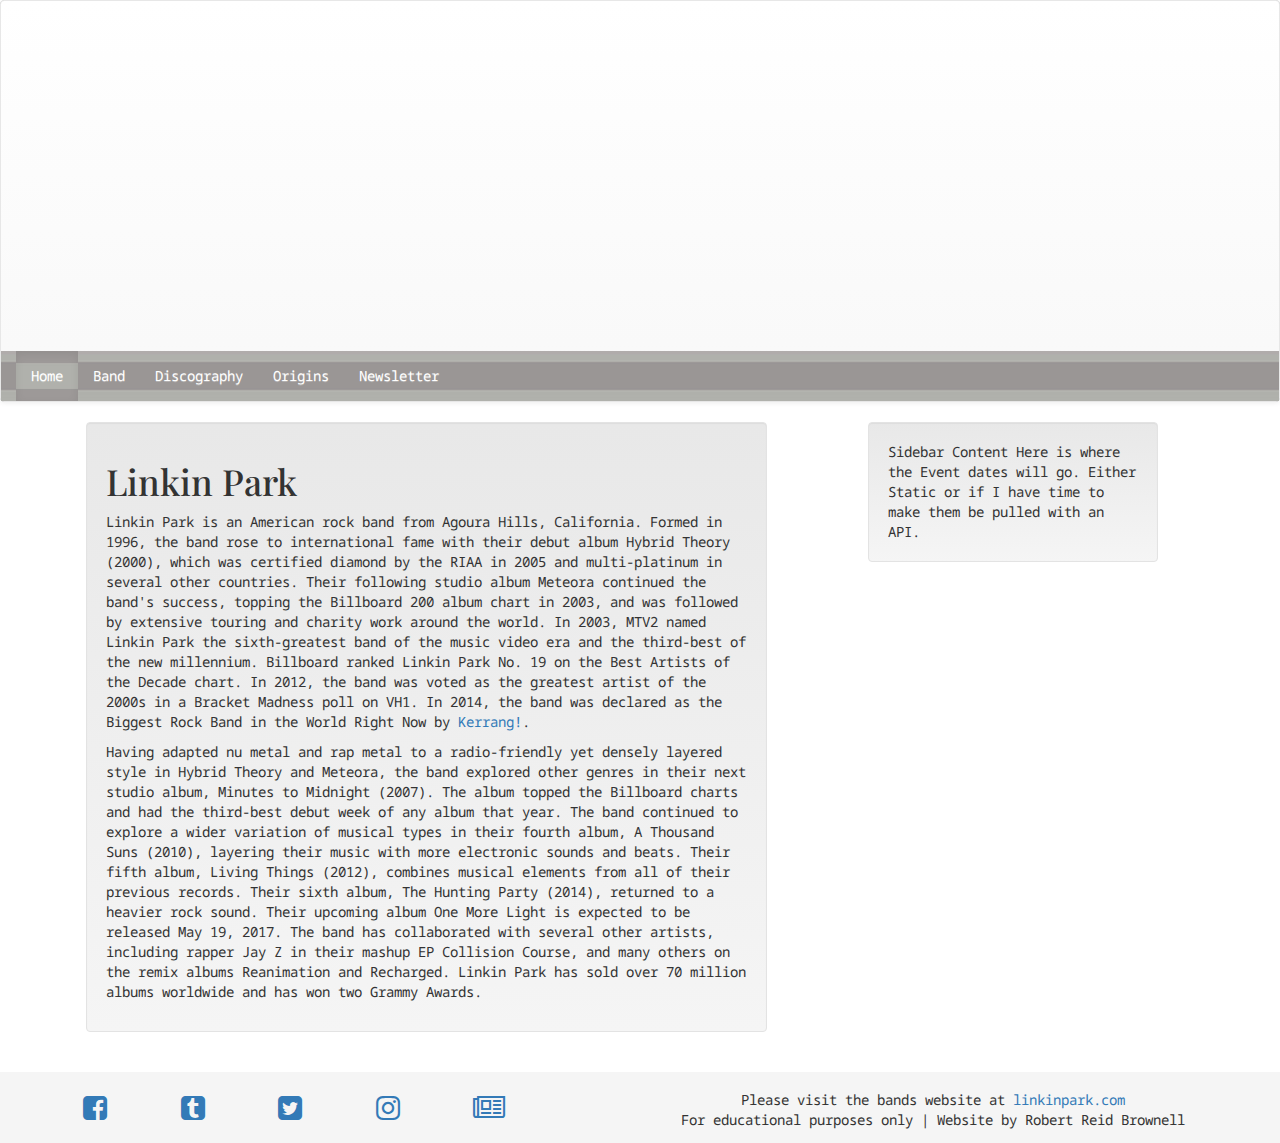
==== website/index.html @ 743b5990 "Structure and content additions" ====
<!DOCTYPE html>
<html lang="en">
<head>

	<!-- Basic Page Needs
  ================================================== -->
	<meta charset="utf-8">
	<title>Linkin Park</title>
	<meta name="description" content="Francis Tuttle Web Design and Development Student Discography.">
	<meta name="author" content="Robert Reid Brownell">

	<!-- Mobile Specific Metas
  ================================================== -->
	<meta name="viewport" content="width=device-width, initial-scale=1, maximum-scale=1">

	<!-- CSS
  ================================================== -->
	<link href="assets/css/bootstrap-theme.min.css" rel='stylesheet'>
	<link href="assets/css/bootstrap.css" rel="stylesheet">
	<link href="assets/css/font-awesome.css" rel="stylesheet">
	<link href="assets/css/base.css" rel="stylesheet">

	<!--[if lt IE 9]>
		<script src="http://html5shim.googlecode.com/svn/trunk/html5.js"></script>
	<![endif]-->

</head>
<body>
	<!-- Primary Page Layout
	================================================== -->
	<nav class="navbar navbar-default navbar-top topnav">
		<div class="topnav">
		<header id="indexheader" class="hidden-xs"></header>
	<div class="navbar-inner">
		<button type="button" class="navbar-toggle" data-toggle="collapse" data-target="#main-collapse">
			<span class="sr-only">Toggle Navigation bar</span>
			<span class="icon-bar"></span>
			<span class="icon-bar"></span>
			<span class="icon-bar"></span>
		</button>
		<div class="collapse navbar-collapse" id="main-collapse">
			<ul class="nav navbar-nav navbar-left">
				<li class="active"><a href="index.html">Home</a></li>
				<li><a href="band.html">Band</a></li>
				<li><a href="discography.html">Discography</a></li>
				<li><a href="origins.html">Origins</a></li>
				<li><a href="newsletter.html">Newsletter</a></li>
			</ul>
		</div><!-- Navbar Container -->
	</div><!-- Navbar inner -->
</div><!-- Menu and header -->
</nav>
<div class="container-fluid">
<div class="row">
   <div class="col-md-8">
        <div class="row">
          <div class="col-md-1"></div>
            <div class="col-md-10">
                <div class="well"><h1>Linkin Park</h1><p>Linkin Park is an American rock band from Agoura Hills, California. Formed in 1996, the band rose to international fame with their debut album Hybrid Theory (2000), which was certified diamond by the RIAA in 2005 and multi-platinum in several other countries.  Their following studio album Meteora continued the band's success, topping the Billboard 200 album chart in 2003, and was followed by extensive touring and charity work around the world.  In 2003, MTV2 named Linkin Park the sixth-greatest band of the music video era and the third-best of the new millennium.  Billboard ranked Linkin Park No. 19 on the Best Artists of the Decade chart.  In 2012, the band was voted as the greatest artist of the 2000s in a Bracket Madness poll on VH1. In 2014, the band was declared as the Biggest Rock Band in the World Right Now by <a href="http://www.kerrang.com"  onClick="return confirm('Continue to Kerrang! ?')">Kerrang!</a>.</p>

								<p>Having adapted nu metal and rap metal to a radio-friendly yet densely layered style in Hybrid Theory and Meteora, the band explored other genres in their next studio album, Minutes to Midnight (2007).  The album topped the Billboard charts and had the third-best debut week of any album that year.  The band continued to explore a wider variation of musical types in their fourth album, A Thousand Suns (2010), layering their music with more electronic sounds and beats. Their fifth album, Living Things (2012), combines musical elements from all of their previous records. Their sixth album, The Hunting Party (2014), returned to a heavier rock sound. Their upcoming album One More Light is expected to be released May 19, 2017. The band has collaborated with several other artists, including rapper Jay Z in their mashup EP Collision Course, and many others on the remix albums Reanimation and Recharged. Linkin Park has sold over 70 million albums worldwide and has won two Grammy Awards.</p>
							</div>

            </div>
            <div class="col-md-1"></div>
        </div> <!-- row -->

    </div><!-- col-md-8-->
  <div class="col-md-3">
        <div class="well">Sidebar Content Here is where the Event dates will go. Either Static or if I have time to make them be
					pulled with an API.
        </div>
    </div>
		<div class="col-md-1"></div>
</div> <!-- row -->
</div> <!-- container-fluid -->
<footer class="footer">
<div class="container">
	<div class="row">
		<div class="col-md-1 col-xs-2"></div>
		<div class="col-md-1 col-xs-2 col-xs-pull-1">
  <a class="btn" href="https://www.facebook.com/linkinpark/">
    <i class="fa fa-facebook-square fa-2x" title="Facebook" aria-hidden="true"></i>
  </a></div>
	<div class="col-md-1 col-xs-2 col-xs-pull-1">
  <a class="btn" href="http://linkinpark.tumblr.com/">
    <i class="fa fa-tumblr-square fa-2x" title="Tumblr" aria-hidden="true"></i>
  </a></div>
	<div class="col-md-1 col-xs-2 col-xs-pull-1">
  <a class="btn" href="https://twitter.com/linkinpark">
    <i class="fa fa-twitter-square fa-2x" title="Twitter" aria-hidden="true"></i>
  </a></div>
	<div class="col-md-1 col-xs-2 col-xs-pull-1">
  <a class="btn" href="https://www.instagram.com/linkinpark/">
    <i class="fa fa-instagram fa-2x" title="Instragram" aria-hidden="true"></i>
  </a></div>
	<div class="col-md-1 col-xs-2 col-xs-pull-1">
	<a class="btn" href="newsletter.html">
    <i class="fa fa-newspaper-o fa-2x" title="Newsletter" aria-hidden="true"></i>
  </a></div>
	<div class="col-md-6 col-xs-12 footerinfo"><p>Please visit the bands website at <a href="https://linkinpark.com/">linkinpark.com</a><br> For educational purposes only | Website&nbsp;by&nbsp;Robert&nbsp;Reid&nbsp;Brownell
	</p>
	</div>
	</div><!-- row -->
	</div><!--container -->
	</footer>


<!-- End Document
================================================== -->
<script src="assets/js/jquery-3.2.1.min.js"></script>
<script src="assets/js/bootstrap.min.js"></script>
</body>
</html>
---- website/assets/css/base.css ----
/* html {
  position: relative;
  min-height: 100%;
}
body {
  /* Margin bottom by footer height
  margin-bottom: 80px;
}

 */
@import url('https://fonts.googleapis.com/css?family=Droid+Sans+Mono|Playfair+Display');

.hvrbox,
.hvrbox * {
	box-sizing: border-box;
}
.hvrbox {
	position: relative;
	display: inline-block;
	overflow: hidden;
	max-width: inherit;
	height: auto;
  box-shadow: 0 0 30px #FFF;
}
    .hvrbox img {
	   max-width: 100%;
}
    .hvrbox .thumb {
	   display: block;
}
    .hvrbox .hvrbox-layer-top {
	   opacity: 0;
	   position: absolute;
	   top: 0;
	   left: 0;
	   right: 0;
	   bottom: 0;
	   width: 100%;
	   height: 100%;
	   background: rgba(0, 0, 0, 0.7);
	   color: #fff;
	  /* padding: 15px; */
	   transition: all 0.4s ease-in-out 0s;
}

    .hvrbox:hover .hvrbox-layer-top,
    .hvrbox:focus .hvrbox-layer-top,
    .hvrbox.active .hvrbox-layer-top {
	   opacity: 1;
}
    .hvrbox .hvrbox-text {
	   text-align: left;
	   font-size: 17px;
	   position: absolute;
	   top: 51%;
	   left: 42%;
	   -webkit-transform: translate(-50%, -50%);
	   -ms-transform: translate(-50%, -50%);
	   transform: translate(-50%, -50%);
}
.hvrbox-text li {
  width: 275px;
}
h1,h2{font-family: 'Playfair Display', serif;}

h2{

}

.hvrbox-text .btn-link {
  position: absolute;
  text-align: center;
  right: -35%;
  top: -5%;
}
@media only screen and (max-width:500px) {
  .hvrbox-text .btn-link {
    right: -16%;
    top: -3%;
  }
  .hvrbox .hvrbox-text {font-size: 13px;}
}
@media only screen and (max-width:375px) {
  .hvrbox-text .btn-link {
    right: -1%;
    top: -3%;
  }

}
.bandport {
  text-align: center;
	background-color: #000;
	padding: 5px;
	border: 1px solid #000000;
	border-radius: 10px;
	 -moz-box-shadow: inset 2px 2px 20px 6px rgba(255, 255, 255, .4), inset -2px -2px 2px rgba(0, 0, 0, .4);
	 -webkit-box-shadow: inset 2px 2px 20px 6px rgba(255, 255, 255, .4), inset -2px -2px 2px rgba(0, 0, 0, .4);
	 box-shadow: inset 2px 2px 20px 6px rgba(255, 255, 255, .4), inset -2px -2px 2px 1px rgba(0, 0, 0, .4);
}
h2.album_title,
h2.bandport{
	color: white;
	-webkit-text-fill-color: black;
	-webkit-text-stroke-width: 1px;
	-webkit-text-stroke-color: white;
}
header{
	height: 350px;
}
#bandpage{
  background:#333 url(../img/background/crowdLG.jpg)no-repeat fixed;
}
#originsheader{
	background:#333 url(../img/hero_images/beforethefame.jpg) top right / cover no-repeat;
}
#discographyheader{
	background:#333 url(../img/hero_images/discographyheadermed.jpg) top right / cover no-repeat;
}



}
@media only screen and (min-width:768px){
	 .topnav .navbar-collapse{
		 background: url(../img/hero_images/navbar.jpg) left top repeat-x;
		 background-color: #FFFFFF;
	 }
}
.submit{
	margin-top: 15px;
	font-size: 1.3em;
	line-height: 1.42857143;
  color: #555;
  background-color: #fff;
  border: 1px solid #ccc;
  border-radius: 8px;
}
.footer {
	background-color: #f5f5f5;
	padding-top: 15px;
	margin-top: 20px;
}
.footer .footerinfo {
	text-align: center;
	padding: 3px;
}

div.bandImage p:first-of-type{
  text-align: center;
  color: white;
}
div.bandImage a {
  position: relative;
  left: 40%;
}
#discpage {
  background-color: #202020;
}
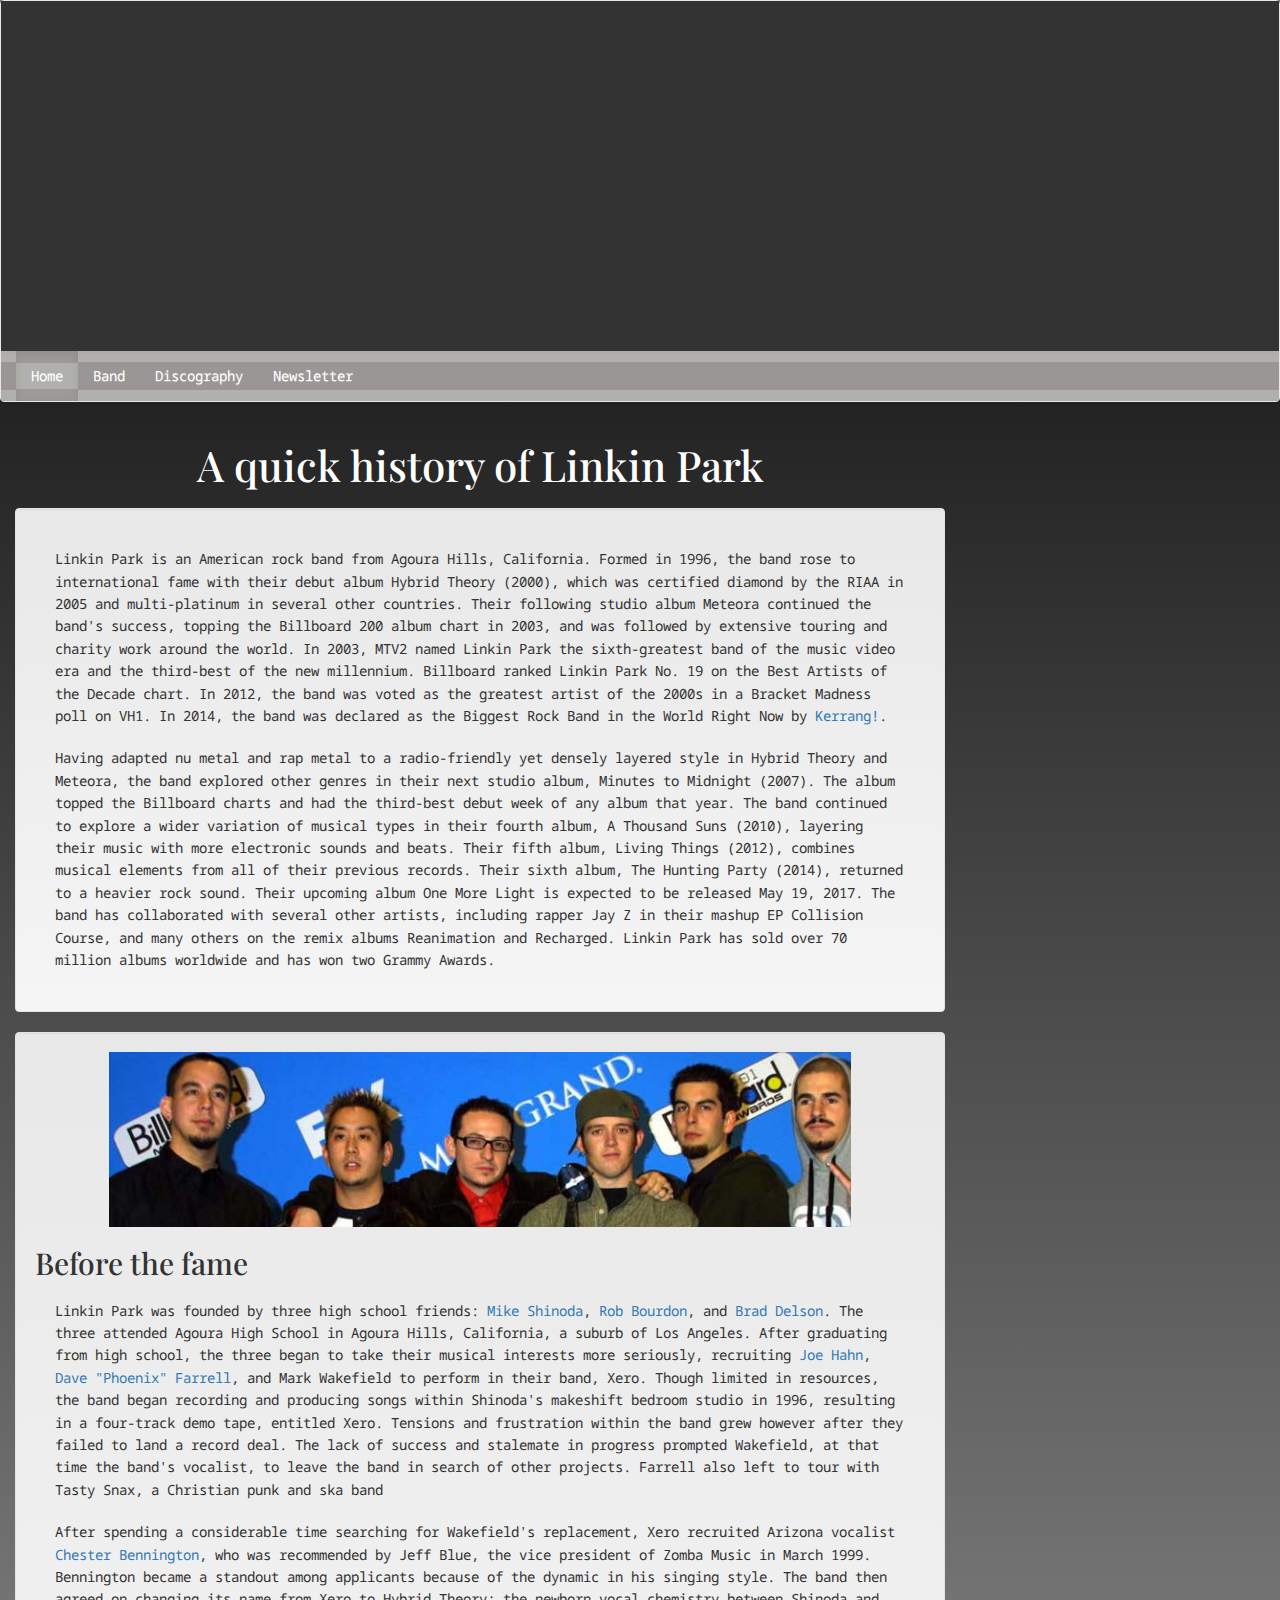
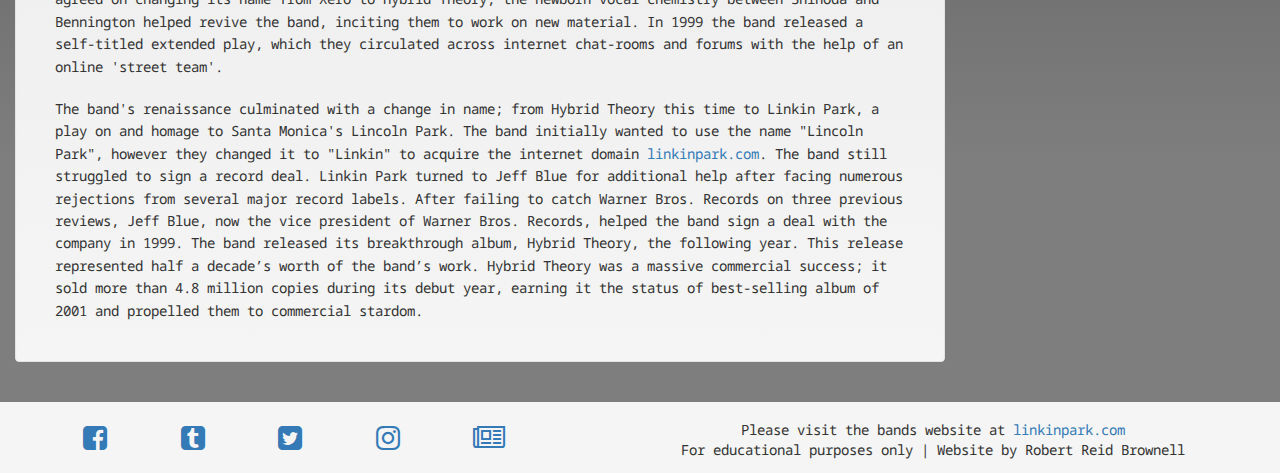
==== commit 1c497314: "Final style and content commit" ====
--- a/website/index.html
+++ b/website/index.html
@@ -43,7 +43,6 @@
 				<li class="active"><a href="index.html">Home</a></li>
 				<li><a href="band.html">Band</a></li>
 				<li><a href="discography.html">Discography</a></li>
-				<li><a href="origins.html">Origins</a></li>
 				<li><a href="newsletter.html">Newsletter</a></li>
 			</ul>
 		</div><!-- Navbar Container -->
@@ -52,27 +51,32 @@
 </nav>
 <div class="container-fluid">
 <div class="row">
-   <div class="col-md-8">
+   <div class="col-md-9">
         <div class="row">
-          <div class="col-md-1"></div>
-            <div class="col-md-10">
-                <div class="well"><h1>Linkin Park</h1><p>Linkin Park is an American rock band from Agoura Hills, California. Formed in 1996, the band rose to international fame with their debut album Hybrid Theory (2000), which was certified diamond by the RIAA in 2005 and multi-platinum in several other countries.  Their following studio album Meteora continued the band's success, topping the Billboard 200 album chart in 2003, and was followed by extensive touring and charity work around the world.  In 2003, MTV2 named Linkin Park the sixth-greatest band of the music video era and the third-best of the new millennium.  Billboard ranked Linkin Park No. 19 on the Best Artists of the Decade chart.  In 2012, the band was voted as the greatest artist of the 2000s in a Bracket Madness poll on VH1. In 2014, the band was declared as the Biggest Rock Band in the World Right Now by <a href="http://www.kerrang.com"  onClick="return confirm('Continue to Kerrang! ?')">Kerrang!</a>.</p>
+          <div class="col-md-12"><h1>A quick history of Linkin Park</h1>
+                <div class="well"><p>Linkin Park is an American rock band from Agoura Hills, California. Formed in 1996, the band rose to international fame with their debut album Hybrid Theory (2000), which was certified diamond by the RIAA in 2005 and multi-platinum in several other countries.  Their following studio album Meteora continued the band's success, topping the Billboard 200 album chart in 2003, and was followed by extensive touring and charity work around the world.  In 2003, MTV2 named Linkin Park the sixth-greatest band of the music video era and the third-best of the new millennium.  Billboard ranked Linkin Park No. 19 on the Best Artists of the Decade chart.  In 2012, the band was voted as the greatest artist of the 2000s in a Bracket Madness poll on VH1. In 2014, the band was declared as the Biggest Rock Band in the World Right Now by <a href="http://www.kerrang.com"  onClick="return confirm('Continue to Kerrang! ?')">Kerrang!</a>.</p>
 
 								<p>Having adapted nu metal and rap metal to a radio-friendly yet densely layered style in Hybrid Theory and Meteora, the band explored other genres in their next studio album, Minutes to Midnight (2007).  The album topped the Billboard charts and had the third-best debut week of any album that year.  The band continued to explore a wider variation of musical types in their fourth album, A Thousand Suns (2010), layering their music with more electronic sounds and beats. Their fifth album, Living Things (2012), combines musical elements from all of their previous records. Their sixth album, The Hunting Party (2014), returned to a heavier rock sound. Their upcoming album One More Light is expected to be released May 19, 2017. The band has collaborated with several other artists, including rapper Jay Z in their mashup EP Collision Course, and many others on the remix albums Reanimation and Recharged. Linkin Park has sold over 70 million albums worldwide and has won two Grammy Awards.</p>
 							</div>
 
             </div>
-            <div class="col-md-1"></div>
-        </div> <!-- row -->
 
-    </div><!-- col-md-8-->
+						<div class="col-md-12">
+							<div class="well">
+								<div class="col-md-10 col-md-offset-1 originsimg hidden-xs"></div>
+							<h2 class="origins">Before the fame</h2><p>Linkin Park was founded by three high school friends: <a href="band.html">Mike Shinoda</a>, <a href="band.html">Rob Bourdon</a>, and <a href="band.html">Brad Delson</a>. The three attended Agoura High School in Agoura Hills, California, a suburb of Los Angeles. After graduating from high school, the three began to take their musical interests more seriously, recruiting <a href="band.html">Joe Hahn</a>, <a href="band.html">Dave "Phoenix" Farrell</a>, and Mark Wakefield to perform in their band, Xero. Though limited in resources, the band began recording and producing songs within Shinoda's makeshift bedroom studio in 1996, resulting in a four-track demo tape, entitled Xero. Tensions and frustration within the band grew however after they failed to land a record deal. The lack of success and stalemate in progress prompted Wakefield, at that time the band's vocalist, to leave the band in search of other projects. Farrell also left to tour with Tasty Snax, a Christian punk and ska band</p>
+
+			        <p>After spending a considerable time searching for Wakefield's replacement, Xero recruited Arizona vocalist <a href="band.html">Chester Bennington</a>, who was recommended by Jeff Blue, the vice president of Zomba Music in March 1999. Bennington became a standout among applicants because of the dynamic in his singing style. The band then agreed on changing its name from Xero to Hybrid Theory; the newborn vocal chemistry between Shinoda and Bennington helped revive the band, inciting them to work on new material.  In 1999 the band released a self-titled extended play, which they circulated across internet chat-rooms and forums with the help of an online 'street team'.</p> <p>The band's renaissance culminated with a change in name; from Hybrid Theory this time to Linkin Park, a play on and homage to Santa Monica's Lincoln Park. The band initially wanted to use the name "Lincoln Park", however they changed it to "Linkin" to acquire the internet domain <a href="https://linkinpark.com">linkinpark.com</a>. The band still struggled to sign a record deal. Linkin Park turned to Jeff Blue for additional help after facing numerous rejections from several major record labels. After failing to catch Warner Bros. Records on three previous reviews, Jeff Blue, now the vice president of Warner Bros. Records, helped the band sign a deal with the company in 1999. The band released its breakthrough album, Hybrid Theory, the following year. This release represented half a decade’s worth of the band’s work. Hybrid Theory was a massive commercial success; it sold more than 4.8 million copies during its debut year, earning it the status of best-selling album of 2001 and propelled them to commercial stardom.</p>
+							</div>
+						</div>
+          </div> <!-- row -->
+
+    </div><!-- col-md-9-->
   <div class="col-md-3">
-        <div class="well">Sidebar Content Here is where the Event dates will go. Either Static or if I have time to make them be
-					pulled with an API.
-        </div>
+		<div class="tourwidget"><a class="bit-widget-initializer" data-artist-name="Linkin Park" data-display-local-dates="false" data-font=" 'Droid Sans Mono', monospace" data-display-past-dates="true" data-auto-style="false" data-text-color="#FFFFFF" data-link-color="#2F95DE" data-popup-background-color="#000000" data-background-color="rgba(0,0,0,.2)" data-display-limit="7" data-link-text-color="#FFFFFF"></a>
+		</div>
     </div>
-		<div class="col-md-1"></div>
-</div> <!-- row -->
+	</div> <!-- row -->
 </div> <!-- container-fluid -->
 <footer class="footer">
 <div class="container">
@@ -110,5 +114,6 @@
 ================================================== -->
 <script src="assets/js/jquery-3.2.1.min.js"></script>
 <script src="assets/js/bootstrap.min.js"></script>
+<script src="https://widget.bandsintown.com/main.min.js"></script>
 </body>
 </html>
--- a/website/assets/css/base.css
+++ b/website/assets/css/base.css
@@ -1,15 +1,17 @@
-/* html {
-  position: relative;
-  min-height: 100%;
-}
-body {
-  /* Margin bottom by footer height
-  margin-bottom: 80px;
-}
+/*
+Gradient permalink http://www.colorzilla.com/gradient-editor/#0e0e0e+0,0e0e0e+4,7d7e7d+70,7d7e7d+70,7d7e7d+85,7d7e7d+100
+http://www.colorzilla.com/gradient-editor/#7d7e7d+-1,0e0e0e+0,7d7e7d+0,0e0e0e+4,7d7e7d+85,7d7e7d+89,7d7e7d+89,7d7e7d+100
 
  */
 @import url('https://fonts.googleapis.com/css?family=Droid+Sans+Mono|Playfair+Display');
 
+html{
+	background: #7d7e7d;
+	background: -moz-linear-gradient(top, #7d7e7d -1%, #0e0e0e 0%, #7d7e7d 0%, #0e0e0e 4%, #7d7e7d 85%, #7d7e7d 89%, #7d7e7d 89%, #7d7e7d 100%);
+	background: -webkit-linear-gradient(top, #7d7e7d -1%,#0e0e0e 0%,#7d7e7d 0%,#0e0e0e 4%,#7d7e7d 85%,#7d7e7d 89%,#7d7e7d 89%,#7d7e7d 100%);
+	background: linear-gradient(to bottom, #7d7e7d -1%,#0e0e0e 0%,#7d7e7d 0%,#0e0e0e 4%,#7d7e7d 85%,#7d7e7d 89%,#7d7e7d 89%,#7d7e7d 100%);
+	filter: progid:DXImageTransform.Microsoft.gradient( startColorstr='#7d7e7d', endColorstr='#7d7e7d',GradientType=0 );
+}
 .hvrbox,
 .hvrbox * {
 	box-sizing: border-box;
@@ -61,10 +63,13 @@
 .hvrbox-text li {
   width: 275px;
 }
+
 h1,h2{font-family: 'Playfair Display', serif;}
-
-h2{
-
+h1 {
+	text-align: center;
+	font-size: 3em;
+	color: #fff;
+	margin-bottom: 20px;
 }
 
 .hvrbox-text .btn-link {
@@ -97,37 +102,52 @@
 	 -webkit-box-shadow: inset 2px 2px 20px 6px rgba(255, 255, 255, .4), inset -2px -2px 2px rgba(0, 0, 0, .4);
 	 box-shadow: inset 2px 2px 20px 6px rgba(255, 255, 255, .4), inset -2px -2px 2px 1px rgba(0, 0, 0, .4);
 }
+
+
 h2.album_title,
 h2.bandport{
-	color: white;
-	-webkit-text-fill-color: black;
+	color: #fff;
+	-webkit-text-fill-color: #000;
 	-webkit-text-stroke-width: 1px;
-	-webkit-text-stroke-color: white;
+	-webkit-text-stroke-color: #fff;
+	margin-top: 40px;
 }
 header{
 	height: 350px;
 }
-#bandpage{
-  background:#333 url(../img/background/crowdLG.jpg)no-repeat fixed;
-}
-#originsheader{
-	background:#333 url(../img/hero_images/beforethefame.jpg) top right / cover no-repeat;
-}
+
 #discographyheader{
-	background:#333 url(../img/hero_images/discographyheadermed.jpg) top right / cover no-repeat;
-}
-
-
-
-}
-@media only screen and (min-width:768px){
-	 .topnav .navbar-collapse{
-		 background: url(../img/hero_images/navbar.jpg) left top repeat-x;
-		 background-color: #FFFFFF;
-	 }
-}
-.submit{
-	margin-top: 15px;
+	background:#333 url(../img/hero_images/discographyheroLG.jpg) top right / cover no-repeat;
+}
+#indexheader{
+	background:#333 url(../img/hero_images/indexheroLG.jpg) top right / cover no-repeat;
+}
+#bandheader{
+	background:#333 url(../img/hero_images/bandheroLG.jpg) top left / cover no-repeat;
+}
+#newsletterheader{
+	background:#333 url(../img/hero_images/newsletterheroLG.jpg) top left / cover no-repeat;
+}
+.originsimg {
+	background: url(../img/hero_images/originsMD.jpg) top left / cover no-repeat;
+	height: 175px;
+	margin-bottom: 20px;
+}
+
+@media (max-width:991px){
+header{height: 250px;}
+#discographyheader{background:#333 url(../img/hero_images/discographyheroMD.jpg) top right / cover no-repeat;}
+#indexheader{background:#333 url(../img/hero_images/indexheroMD.jpg) top right / cover no-repeat;}
+#bandheader{background:#333 url(../img/hero_images/bandheroMD.jpg) top left / cover no-repeat;}
+#newsletterheader{background:#333 url(../img/hero_images/newsletterheroMD.jpg) top left / cover no-repeat;}
+.termagreement {font-size: 12px;}
+}
+
+
+
+
+button.submit{
+	margin: 15px;
 	font-size: 1.3em;
 	line-height: 1.42857143;
   color: #555;
@@ -135,6 +155,20 @@
   border: 1px solid #ccc;
   border-radius: 8px;
 }
+@media (max-width:767px){
+	button.submit{
+		font-size: 1em;
+	}
+}
+.control-label{
+	color: #fff;
+}
+.termagreement{
+	color: #fff;
+}
+.radio-inline{
+	color: #fff;
+}
 .footer {
 	background-color: #f5f5f5;
 	padding-top: 15px;
@@ -153,6 +187,29 @@
   position: relative;
   left: 40%;
 }
-#discpage {
-  background-color: #202020;
-}
+.tourwidget {
+	margin-top: 30px;
+	border-radius: 50px;
+}
+.bit-widget{
+	border-radius: 25px;
+}
+.bit-button{
+	border-radius: 25px;
+}
+.bit-upcoming-events-show-all-button {
+	border-radius: 10px;
+}
+.bit-past-events-show-all-button {
+	border-radius: 10px;
+}
+form {
+	border-right: 5px solid #fff;
+}
+.sources {
+	margin-top: 40px;
+}
+.well p{
+	line-height: 160%;
+	margin: 20px;
+}
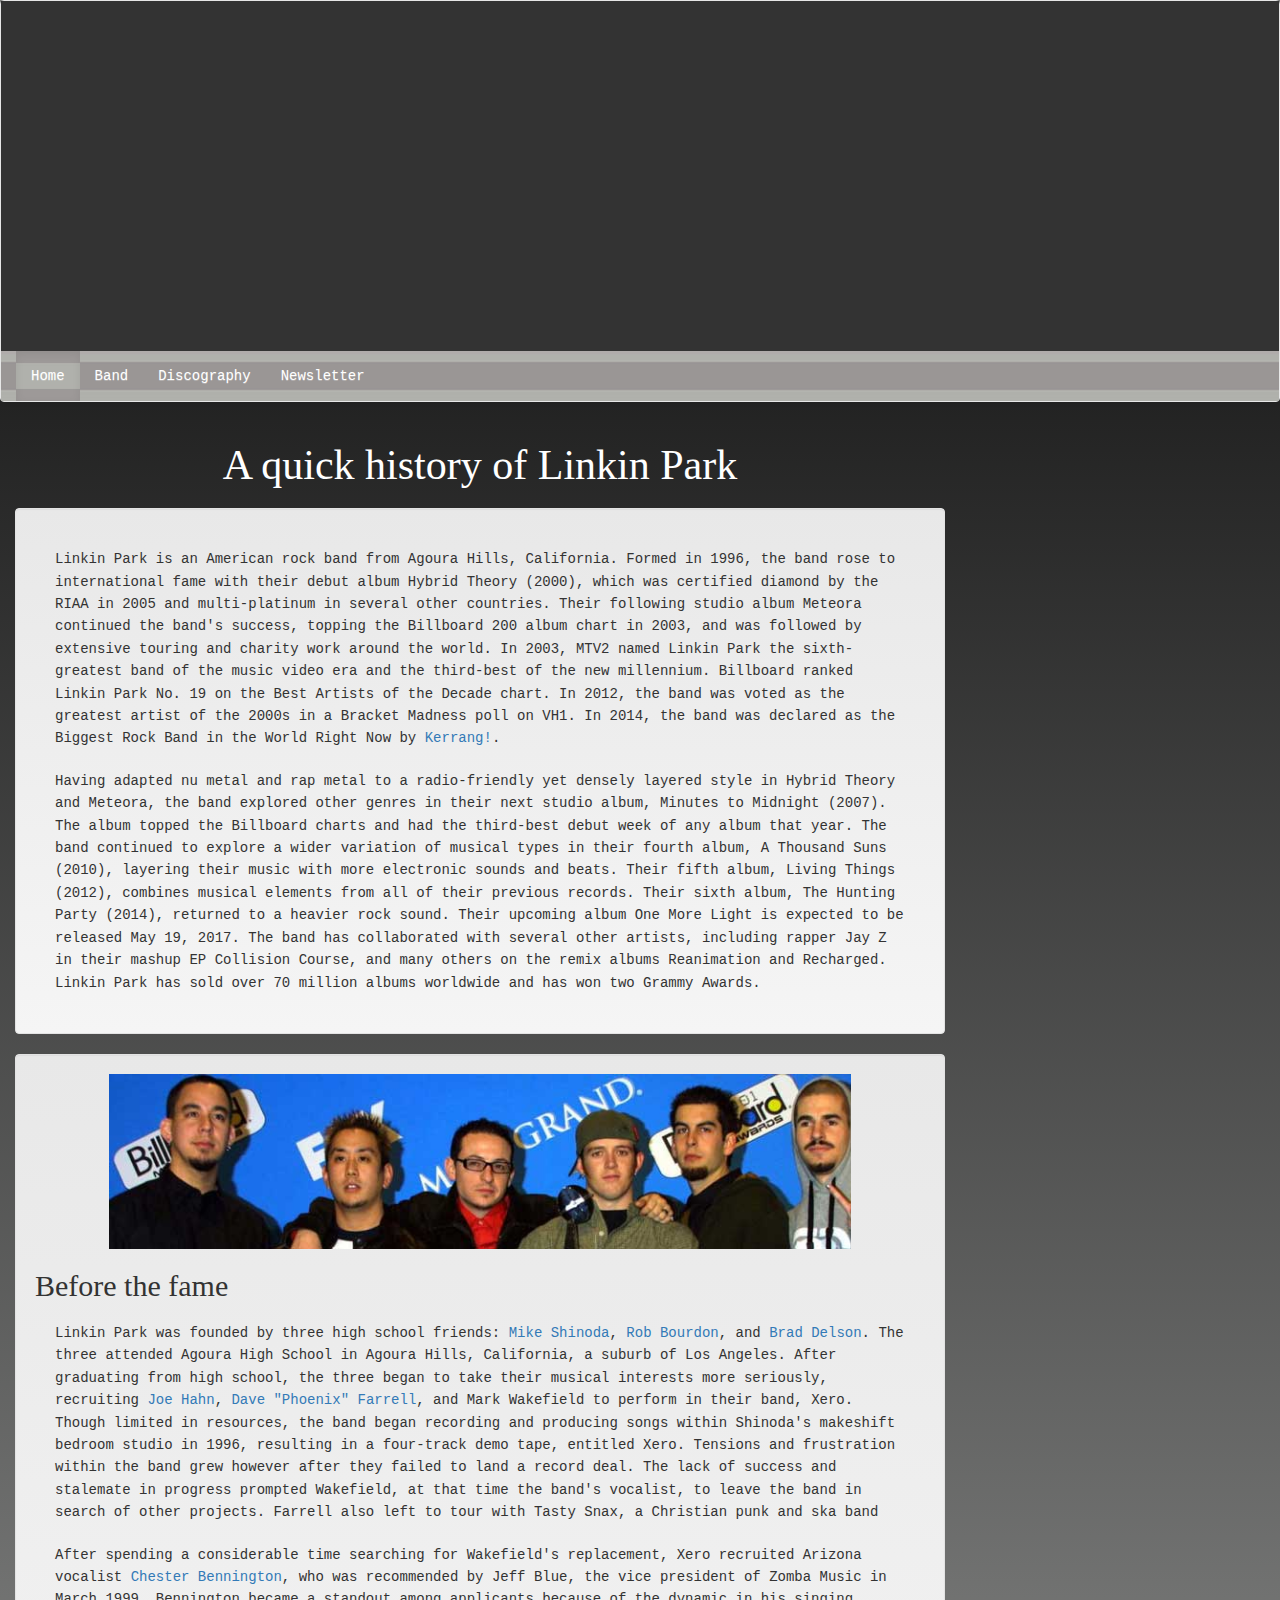
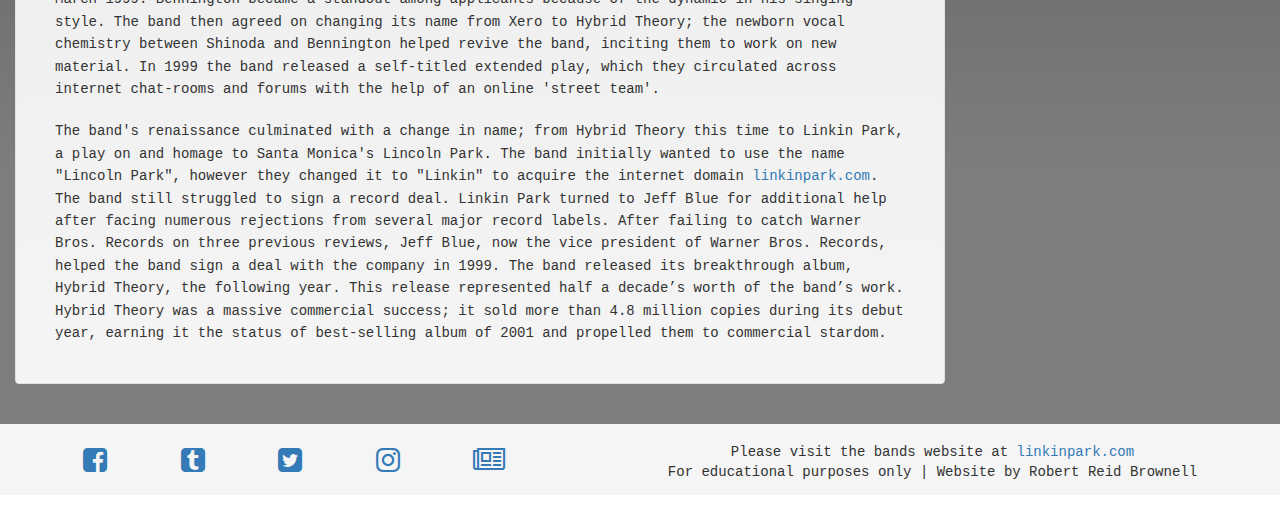
==== commit 82035761: "changing css links" ====
--- a/website/index.html
+++ b/website/index.html
@@ -16,9 +16,8 @@
 	<!-- CSS
   ================================================== -->
 	<link href="assets/css/bootstrap-theme.min.css" rel='stylesheet'>
-	<link href="assets/css/bootstrap.css" rel="stylesheet">
-	<link href="assets/css/font-awesome.css" rel="stylesheet">
-	<link href="assets/css/base.css" rel="stylesheet">
+	<link href="assets/css/font-awesome.min.css" rel="stylesheet">
+	<link href="assets/css/bootstrap.min.css" rel="stylesheet">
 
 	<!--[if lt IE 9]>
 		<script src="http://html5shim.googlecode.com/svn/trunk/html5.js"></script>
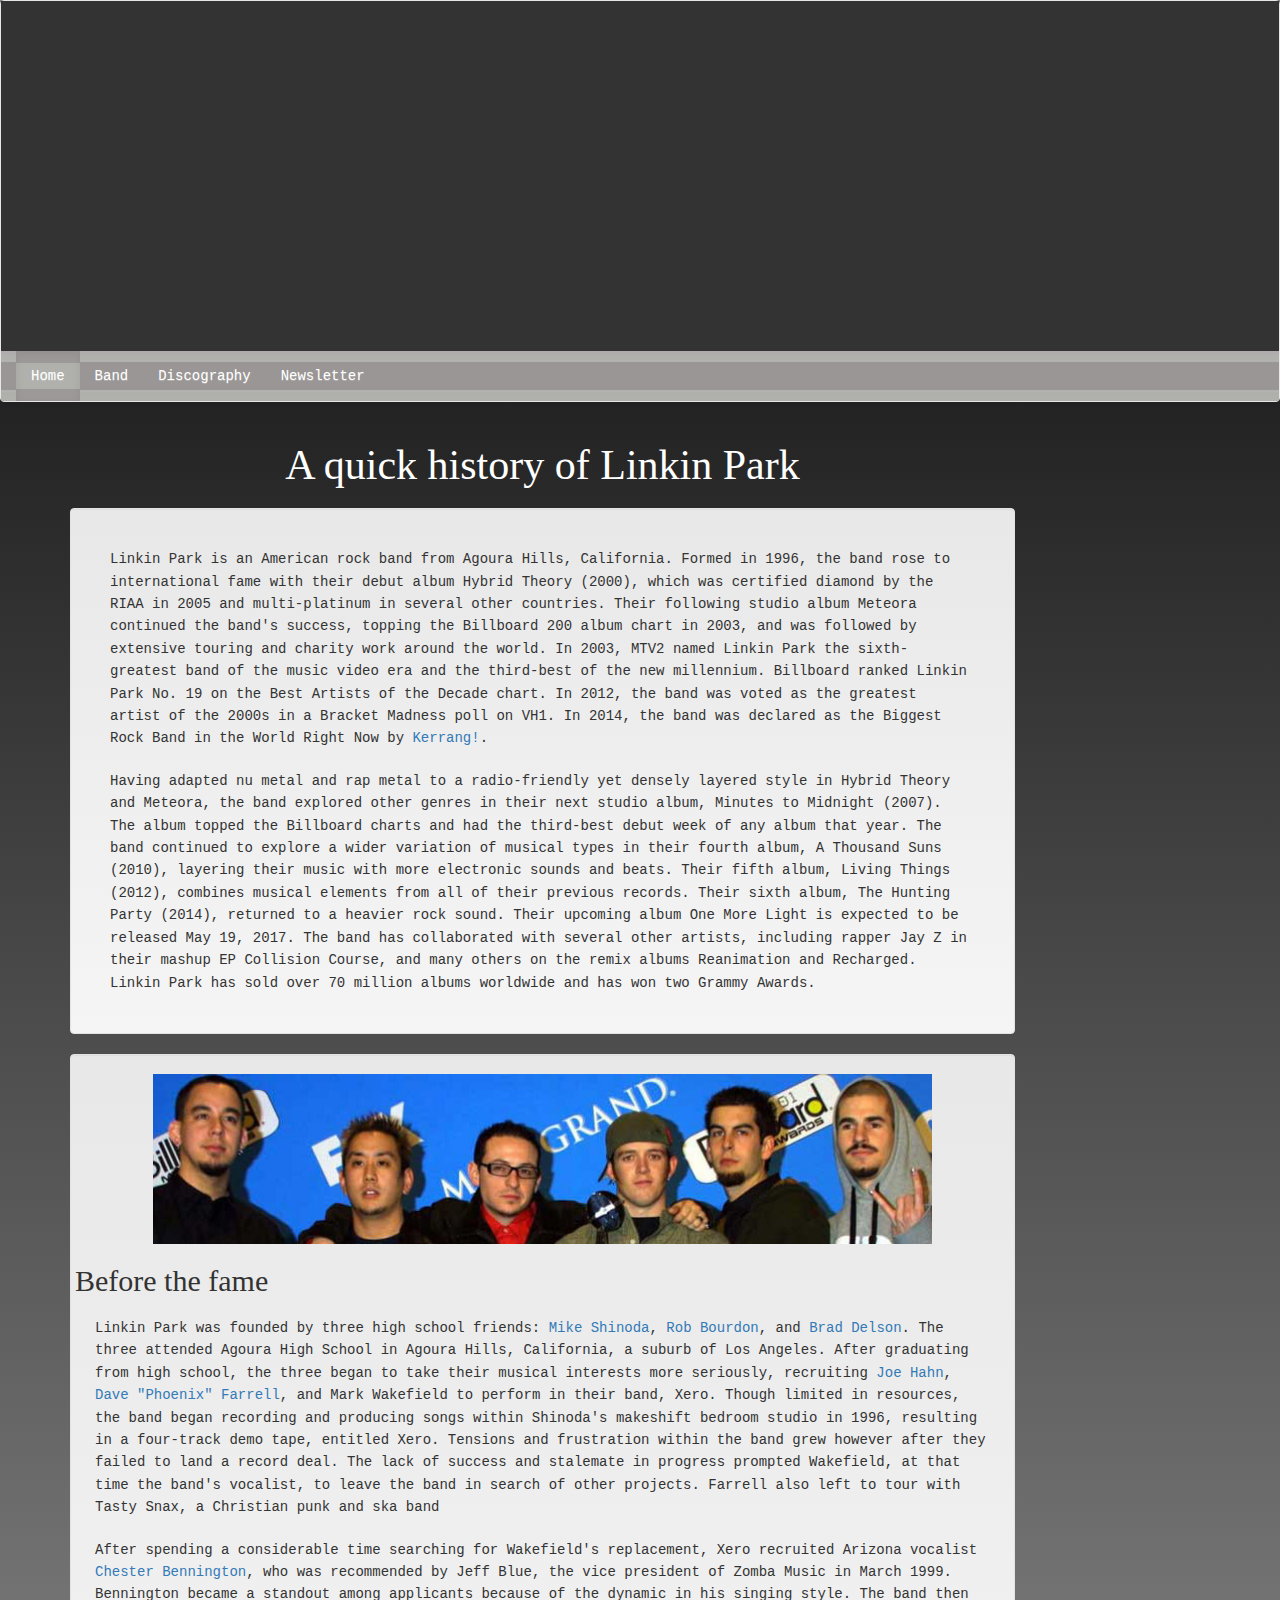
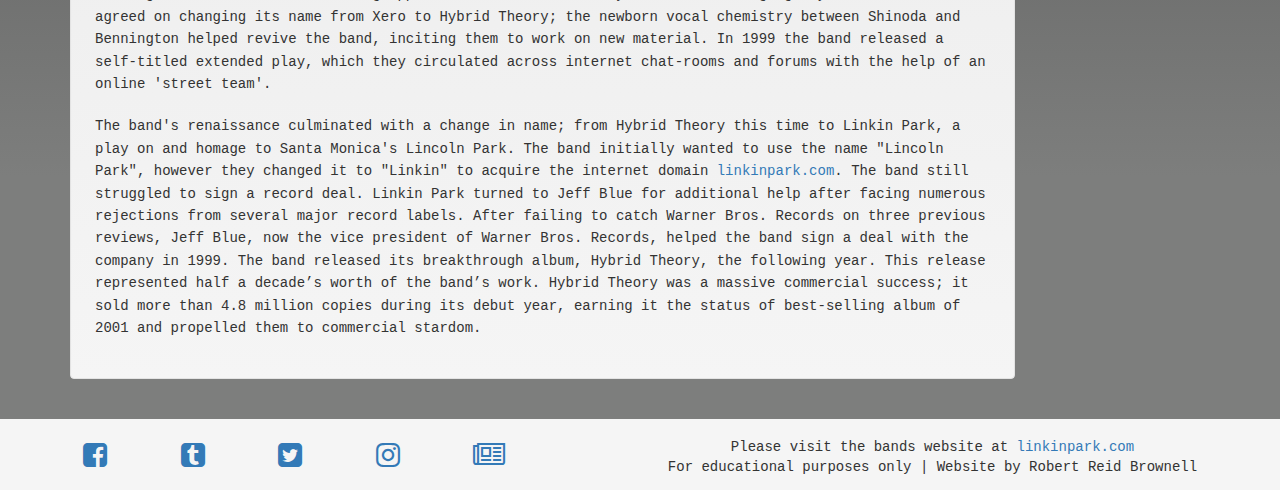
==== commit c31959f6: "Fixed a breakpoint issue" ====
--- a/website/index.html
+++ b/website/index.html
@@ -48,9 +48,9 @@
 	</div><!-- Navbar inner -->
 </div><!-- Menu and header -->
 </nav>
-<div class="container-fluid">
+<div class="container">
 <div class="row">
-   <div class="col-md-9">
+   <div class="col-md-9 col-lg-10">
         <div class="row">
           <div class="col-md-12"><h1>A quick history of Linkin Park</h1>
                 <div class="well"><p>Linkin Park is an American rock band from Agoura Hills, California. Formed in 1996, the band rose to international fame with their debut album Hybrid Theory (2000), which was certified diamond by the RIAA in 2005 and multi-platinum in several other countries.  Their following studio album Meteora continued the band's success, topping the Billboard 200 album chart in 2003, and was followed by extensive touring and charity work around the world.  In 2003, MTV2 named Linkin Park the sixth-greatest band of the music video era and the third-best of the new millennium.  Billboard ranked Linkin Park No. 19 on the Best Artists of the Decade chart.  In 2012, the band was voted as the greatest artist of the 2000s in a Bracket Madness poll on VH1. In 2014, the band was declared as the Biggest Rock Band in the World Right Now by <a href="http://www.kerrang.com"  onClick="return confirm('Continue to Kerrang! ?')">Kerrang!</a>.</p>
@@ -61,17 +61,19 @@
             </div>
 
 						<div class="col-md-12">
+
 							<div class="well">
-								<div class="col-md-10 col-md-offset-1 originsimg hidden-xs"></div>
+								<div class="row"><div class="col-md-10 col-md-offset-1 originsimg hidden-xs"></div>
 							<h2 class="origins">Before the fame</h2><p>Linkin Park was founded by three high school friends: <a href="band.html">Mike Shinoda</a>, <a href="band.html">Rob Bourdon</a>, and <a href="band.html">Brad Delson</a>. The three attended Agoura High School in Agoura Hills, California, a suburb of Los Angeles. After graduating from high school, the three began to take their musical interests more seriously, recruiting <a href="band.html">Joe Hahn</a>, <a href="band.html">Dave "Phoenix" Farrell</a>, and Mark Wakefield to perform in their band, Xero. Though limited in resources, the band began recording and producing songs within Shinoda's makeshift bedroom studio in 1996, resulting in a four-track demo tape, entitled Xero. Tensions and frustration within the band grew however after they failed to land a record deal. The lack of success and stalemate in progress prompted Wakefield, at that time the band's vocalist, to leave the band in search of other projects. Farrell also left to tour with Tasty Snax, a Christian punk and ska band</p>
 
 			        <p>After spending a considerable time searching for Wakefield's replacement, Xero recruited Arizona vocalist <a href="band.html">Chester Bennington</a>, who was recommended by Jeff Blue, the vice president of Zomba Music in March 1999. Bennington became a standout among applicants because of the dynamic in his singing style. The band then agreed on changing its name from Xero to Hybrid Theory; the newborn vocal chemistry between Shinoda and Bennington helped revive the band, inciting them to work on new material.  In 1999 the band released a self-titled extended play, which they circulated across internet chat-rooms and forums with the help of an online 'street team'.</p> <p>The band's renaissance culminated with a change in name; from Hybrid Theory this time to Linkin Park, a play on and homage to Santa Monica's Lincoln Park. The band initially wanted to use the name "Lincoln Park", however they changed it to "Linkin" to acquire the internet domain <a href="https://linkinpark.com">linkinpark.com</a>. The band still struggled to sign a record deal. Linkin Park turned to Jeff Blue for additional help after facing numerous rejections from several major record labels. After failing to catch Warner Bros. Records on three previous reviews, Jeff Blue, now the vice president of Warner Bros. Records, helped the band sign a deal with the company in 1999. The band released its breakthrough album, Hybrid Theory, the following year. This release represented half a decade’s worth of the band’s work. Hybrid Theory was a massive commercial success; it sold more than 4.8 million copies during its debut year, earning it the status of best-selling album of 2001 and propelled them to commercial stardom.</p>
+							</div>
 							</div>
 						</div>
           </div> <!-- row -->
 
     </div><!-- col-md-9-->
-  <div class="col-md-3">
+  <div class="col-md-3 col-lg-2">
 		<div class="tourwidget"><a class="bit-widget-initializer" data-artist-name="Linkin Park" data-display-local-dates="false" data-font=" 'Droid Sans Mono', monospace" data-display-past-dates="true" data-auto-style="false" data-text-color="#FFFFFF" data-link-color="#2F95DE" data-popup-background-color="#000000" data-background-color="rgba(0,0,0,.2)" data-display-limit="7" data-link-text-color="#FFFFFF"></a>
 		</div>
     </div>
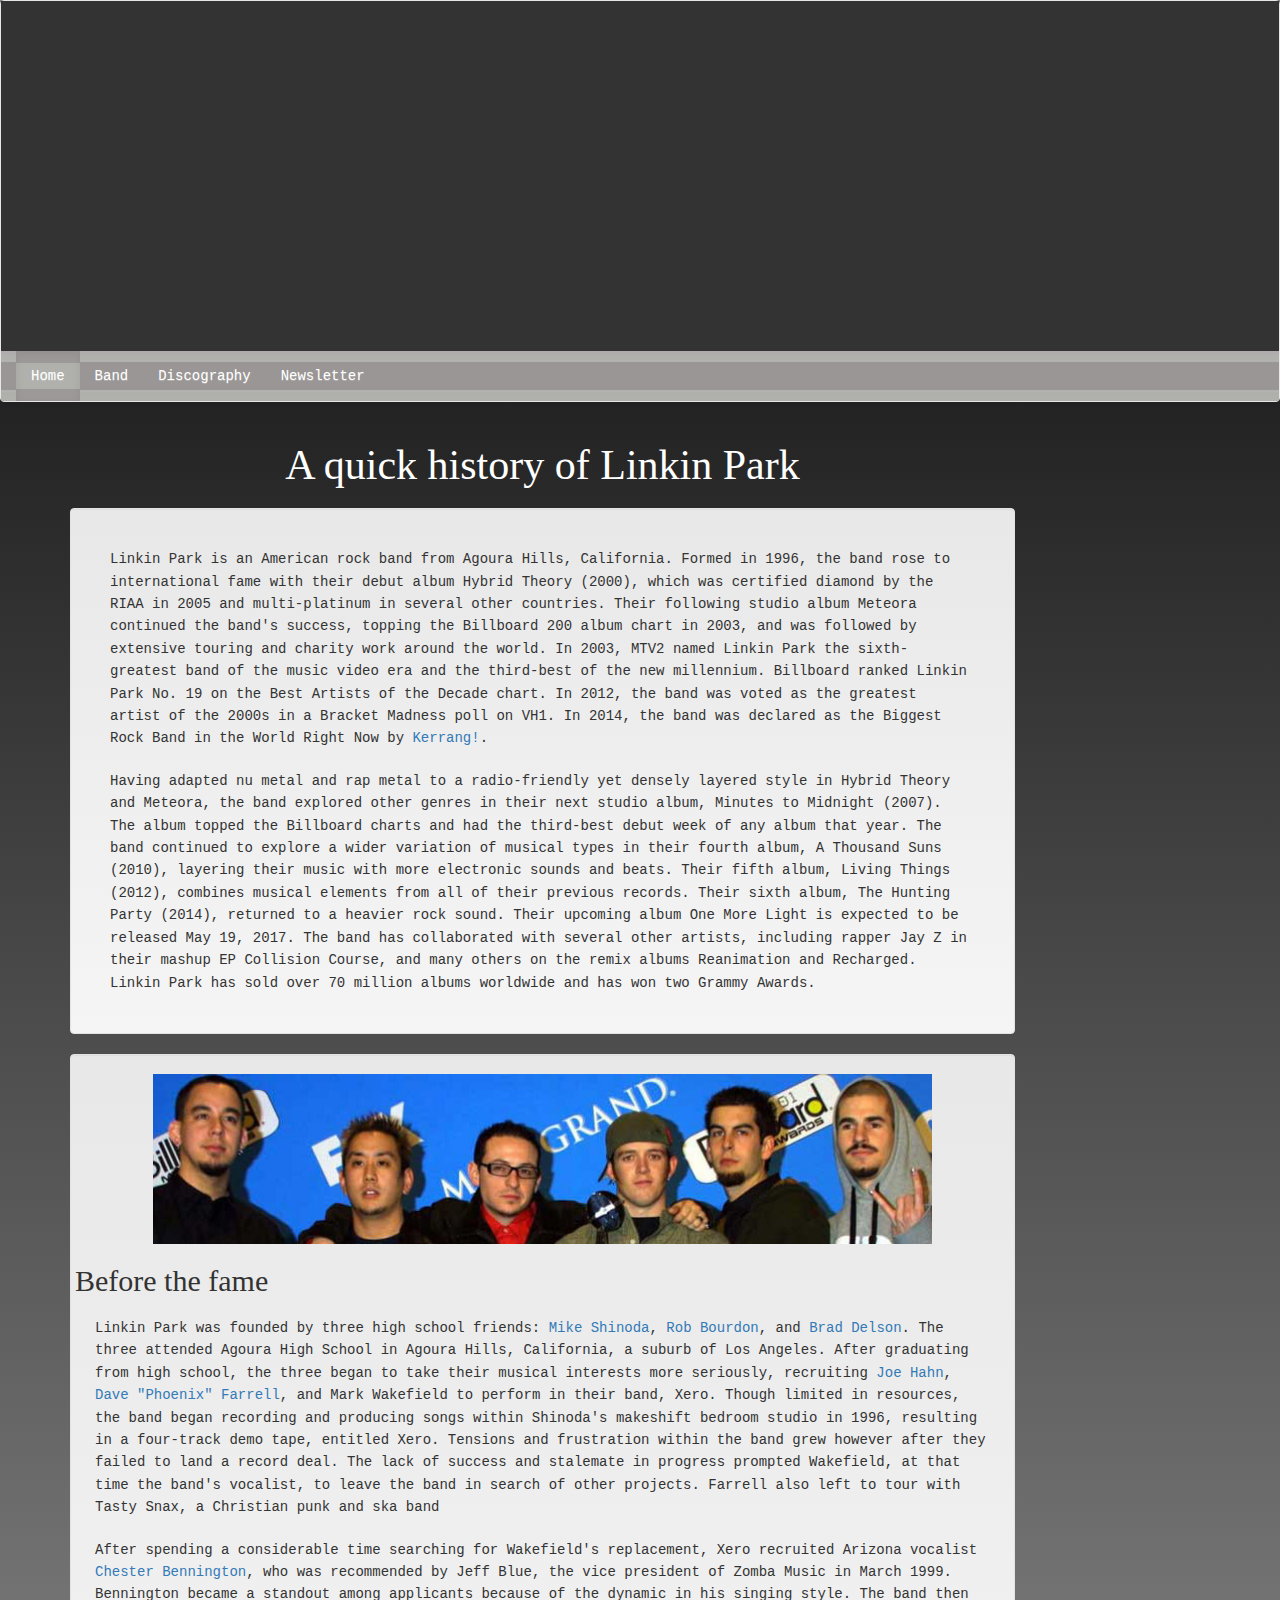
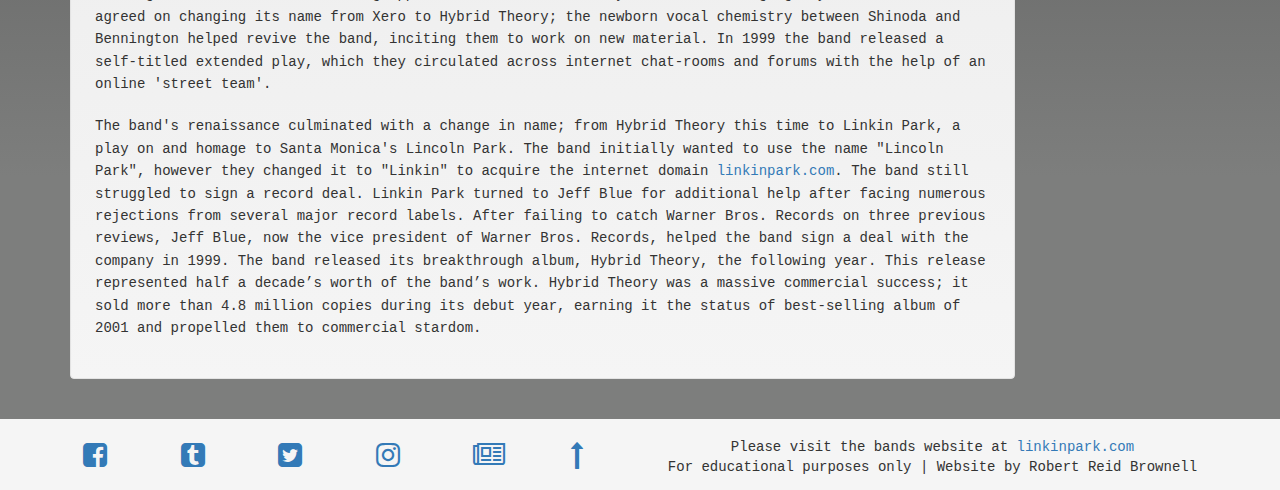
==== commit a7806641: "Added logo and back to top" ====
--- a/website/index.html
+++ b/website/index.html
@@ -1,5 +1,5 @@
 <!DOCTYPE html>
-<html lang="en">
+<html lang="en" id="backtotop">
 <head>
 
 	<!-- Basic Page Needs
@@ -48,6 +48,7 @@
 	</div><!-- Navbar inner -->
 </div><!-- Menu and header -->
 </nav>
+<a href="index.html"><img class="visible-xs LPlogo" src="assets/img/hero_images/LPlogo.png" alt="Linkin Park Logo"></a>
 <div class="container">
 <div class="row">
    <div class="col-md-9 col-lg-10">
@@ -82,26 +83,29 @@
 <footer class="footer">
 <div class="container">
 	<div class="row">
-		<div class="col-md-1 col-xs-2"></div>
-		<div class="col-md-1 col-xs-2 col-xs-pull-1">
+		<div class="col-md-1 col-xs-2">
   <a class="btn" href="https://www.facebook.com/linkinpark/">
     <i class="fa fa-facebook-square fa-2x" title="Facebook" aria-hidden="true"></i>
   </a></div>
-	<div class="col-md-1 col-xs-2 col-xs-pull-1">
+	<div class="col-md-1 col-xs-2">
   <a class="btn" href="http://linkinpark.tumblr.com/">
     <i class="fa fa-tumblr-square fa-2x" title="Tumblr" aria-hidden="true"></i>
   </a></div>
-	<div class="col-md-1 col-xs-2 col-xs-pull-1">
+	<div class="col-md-1 col-xs-2">
   <a class="btn" href="https://twitter.com/linkinpark">
     <i class="fa fa-twitter-square fa-2x" title="Twitter" aria-hidden="true"></i>
   </a></div>
-	<div class="col-md-1 col-xs-2 col-xs-pull-1">
+	<div class="col-md-1 col-xs-2">
   <a class="btn" href="https://www.instagram.com/linkinpark/">
     <i class="fa fa-instagram fa-2x" title="Instragram" aria-hidden="true"></i>
   </a></div>
-	<div class="col-md-1 col-xs-2 col-xs-pull-1">
+	<div class="col-md-1 col-xs-2">
 	<a class="btn" href="newsletter.html">
     <i class="fa fa-newspaper-o fa-2x" title="Newsletter" aria-hidden="true"></i>
+  </a></div>
+	<div class="col-md-1 col-xs-2">
+	<a class="btn" href="#backtotop">
+    <i class="fa fa-long-arrow-up fa-2x" title="Return to top" aria-hidden="true"></i>
   </a></div>
 	<div class="col-md-6 col-xs-12 footerinfo"><p>Please visit the bands website at <a href="https://linkinpark.com/">linkinpark.com</a><br> For educational purposes only | Website&nbsp;by&nbsp;Robert&nbsp;Reid&nbsp;Brownell
 	</p>
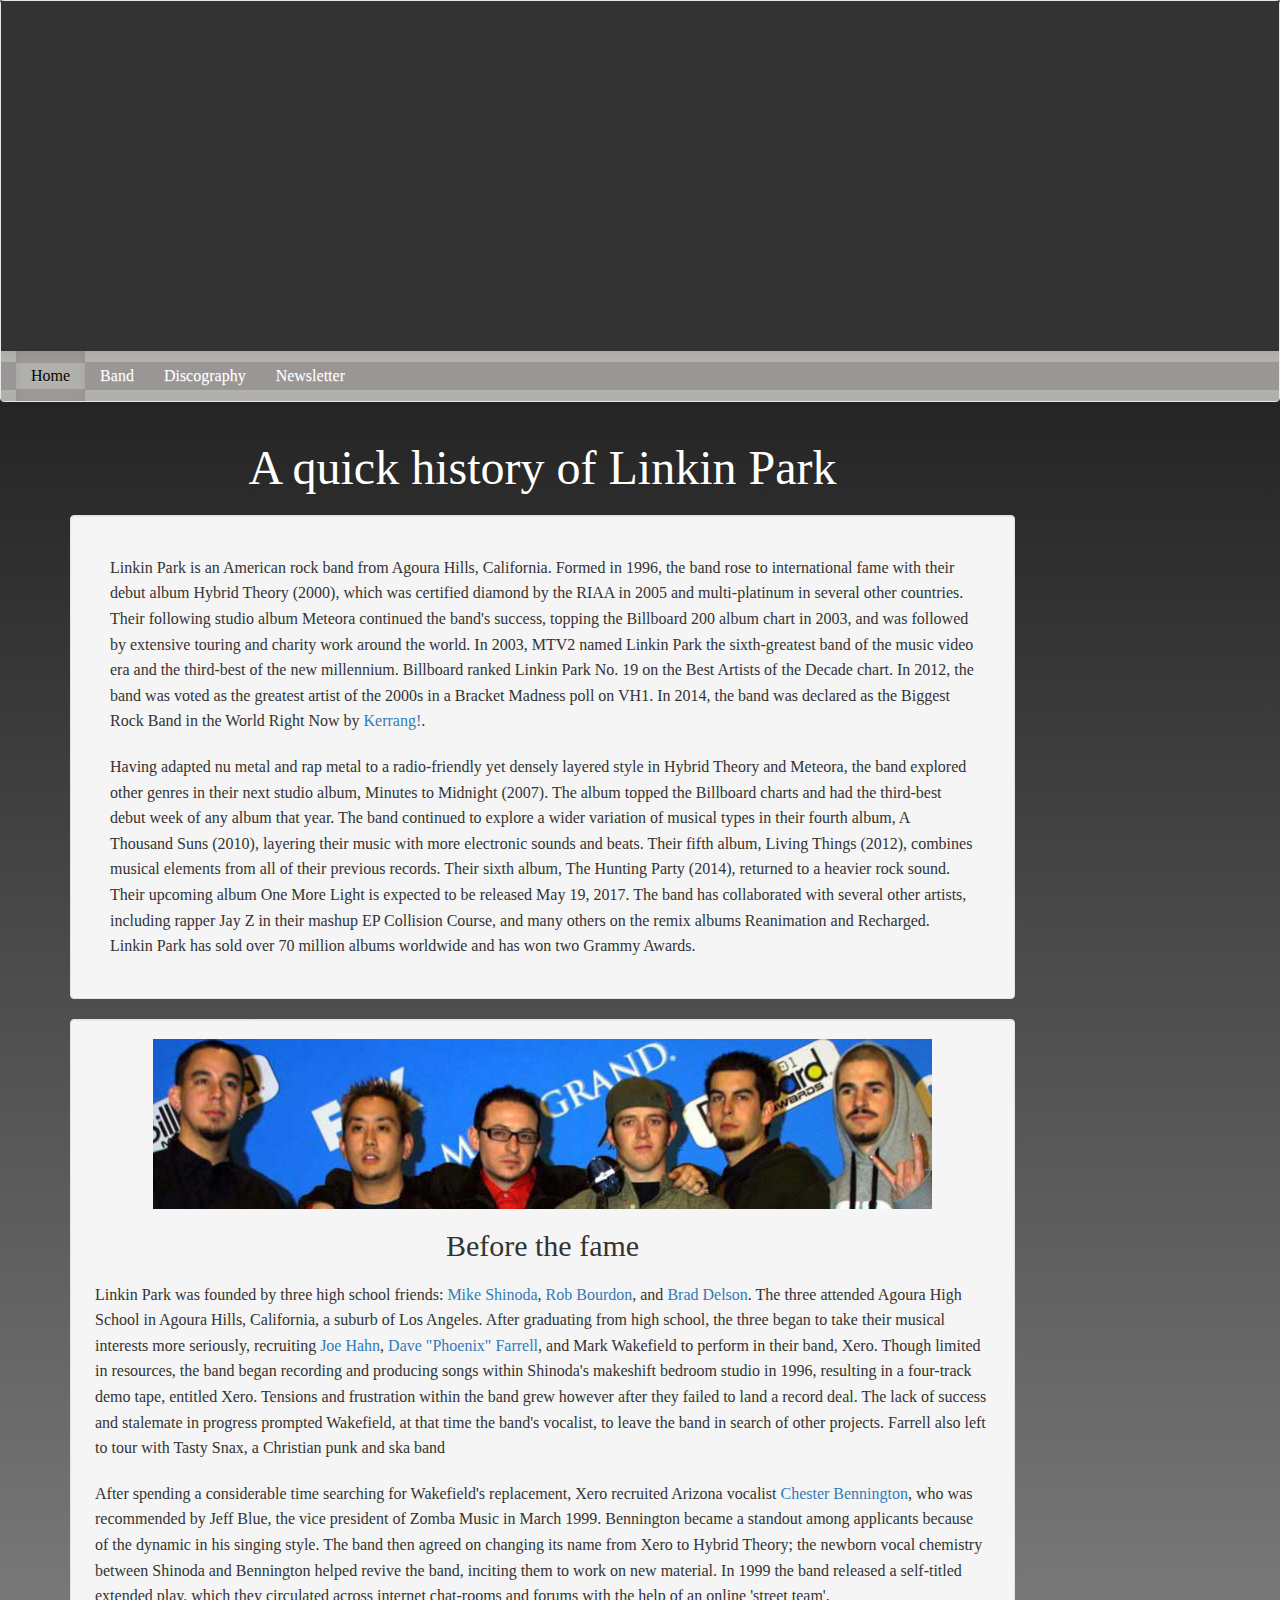
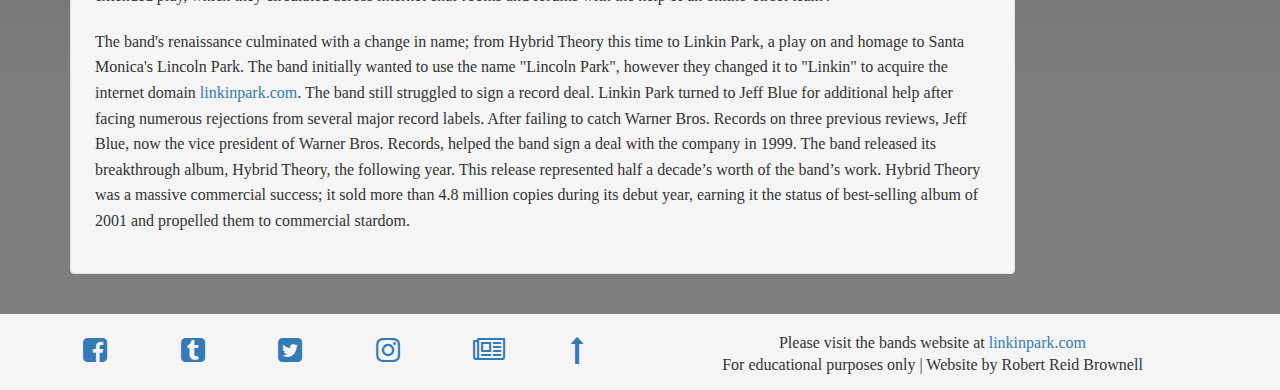
==== commit bde6a18f: "Addressed readability and speed" ====
--- a/website/index.html
+++ b/website/index.html
@@ -15,7 +15,6 @@
 
 	<!-- CSS
   ================================================== -->
-	<link href="assets/css/bootstrap-theme.min.css" rel='stylesheet'>
 	<link href="assets/css/font-awesome.min.css" rel="stylesheet">
 	<link href="assets/css/bootstrap.min.css" rel="stylesheet">
 
@@ -119,6 +118,6 @@
 ================================================== -->
 <script src="assets/js/jquery-3.2.1.min.js"></script>
 <script src="assets/js/bootstrap.min.js"></script>
-<script src="https://widget.bandsintown.com/main.min.js"></script>
+<script src="assets/js/bandsintown.min.js"></script>
 </body>
 </html>
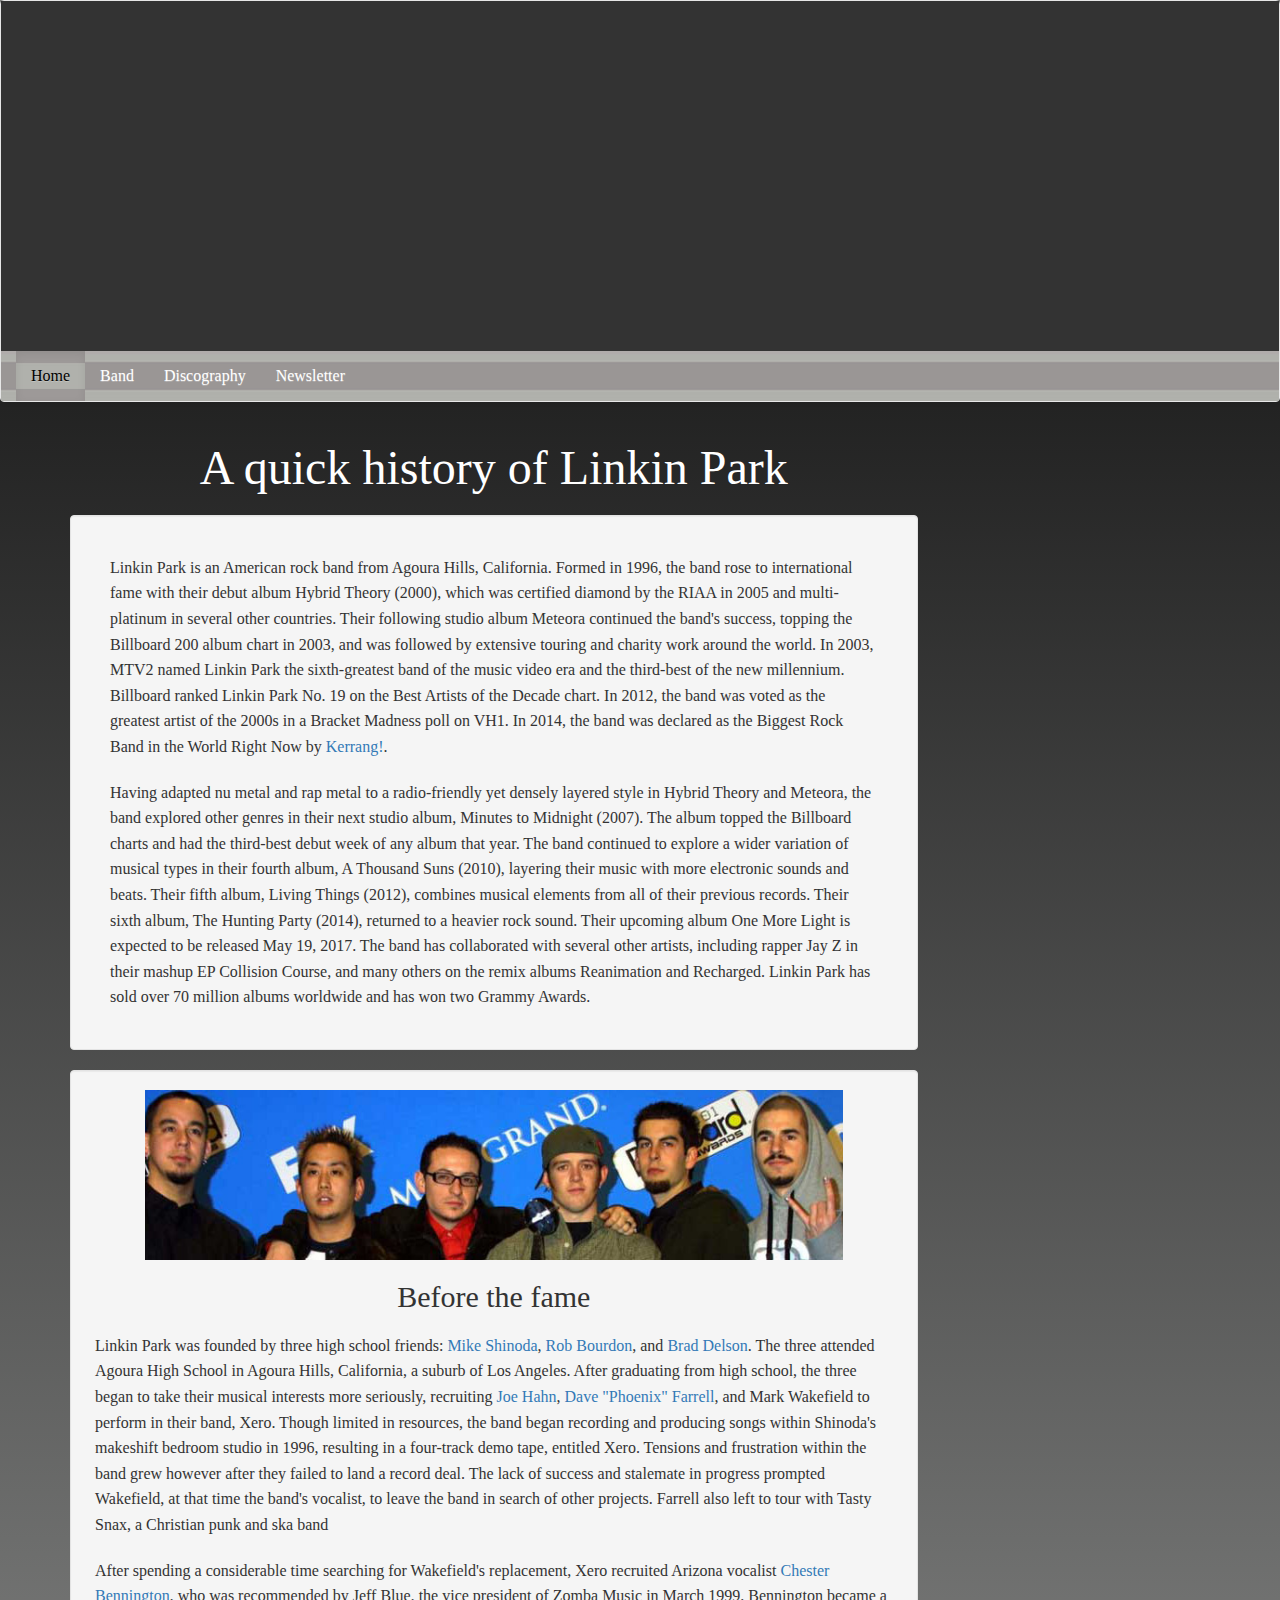
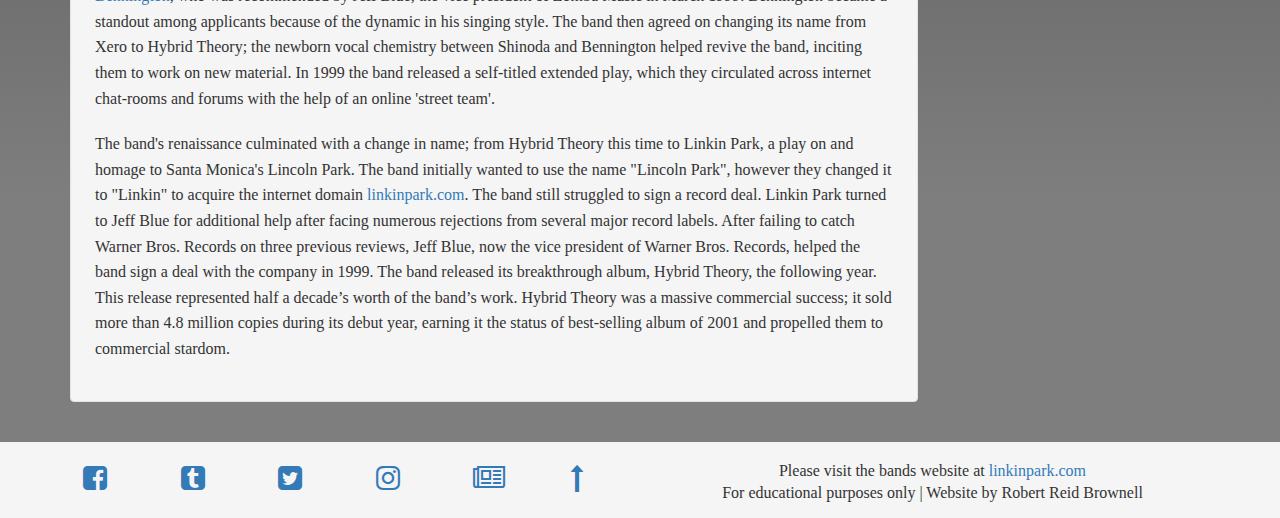
==== commit cad7d474: "Fixed scroll right display" ====
--- a/website/index.html
+++ b/website/index.html
@@ -50,7 +50,7 @@
 <a href="index.html"><img class="visible-xs LPlogo" src="assets/img/hero_images/LPlogo.png" alt="Linkin Park Logo"></a>
 <div class="container">
 <div class="row">
-   <div class="col-md-9 col-lg-10">
+   <div class="col-md-8 col-lg-9">
         <div class="row">
           <div class="col-md-12"><h1>A quick history of Linkin Park</h1>
                 <div class="well"><p>Linkin Park is an American rock band from Agoura Hills, California. Formed in 1996, the band rose to international fame with their debut album Hybrid Theory (2000), which was certified diamond by the RIAA in 2005 and multi-platinum in several other countries.  Their following studio album Meteora continued the band's success, topping the Billboard 200 album chart in 2003, and was followed by extensive touring and charity work around the world.  In 2003, MTV2 named Linkin Park the sixth-greatest band of the music video era and the third-best of the new millennium.  Billboard ranked Linkin Park No. 19 on the Best Artists of the Decade chart.  In 2012, the band was voted as the greatest artist of the 2000s in a Bracket Madness poll on VH1. In 2014, the band was declared as the Biggest Rock Band in the World Right Now by <a href="http://www.kerrang.com"  onClick="return confirm('Continue to Kerrang! ?')">Kerrang!</a>.</p>
@@ -72,7 +72,7 @@
 						</div>
           </div> <!-- row -->
 
-    </div><!-- col-md-9-->
+    </div><!-- col-md-8-->
   <div class="col-md-3 col-lg-2">
 		<div class="tourwidget"><a class="bit-widget-initializer" data-artist-name="Linkin Park" data-display-local-dates="false" data-font=" 'Droid Sans Mono', monospace" data-display-past-dates="true" data-auto-style="false" data-text-color="#FFFFFF" data-link-color="#2F95DE" data-popup-background-color="#000000" data-background-color="rgba(0,0,0,.2)" data-display-limit="7" data-link-text-color="#FFFFFF"></a>
 		</div>
